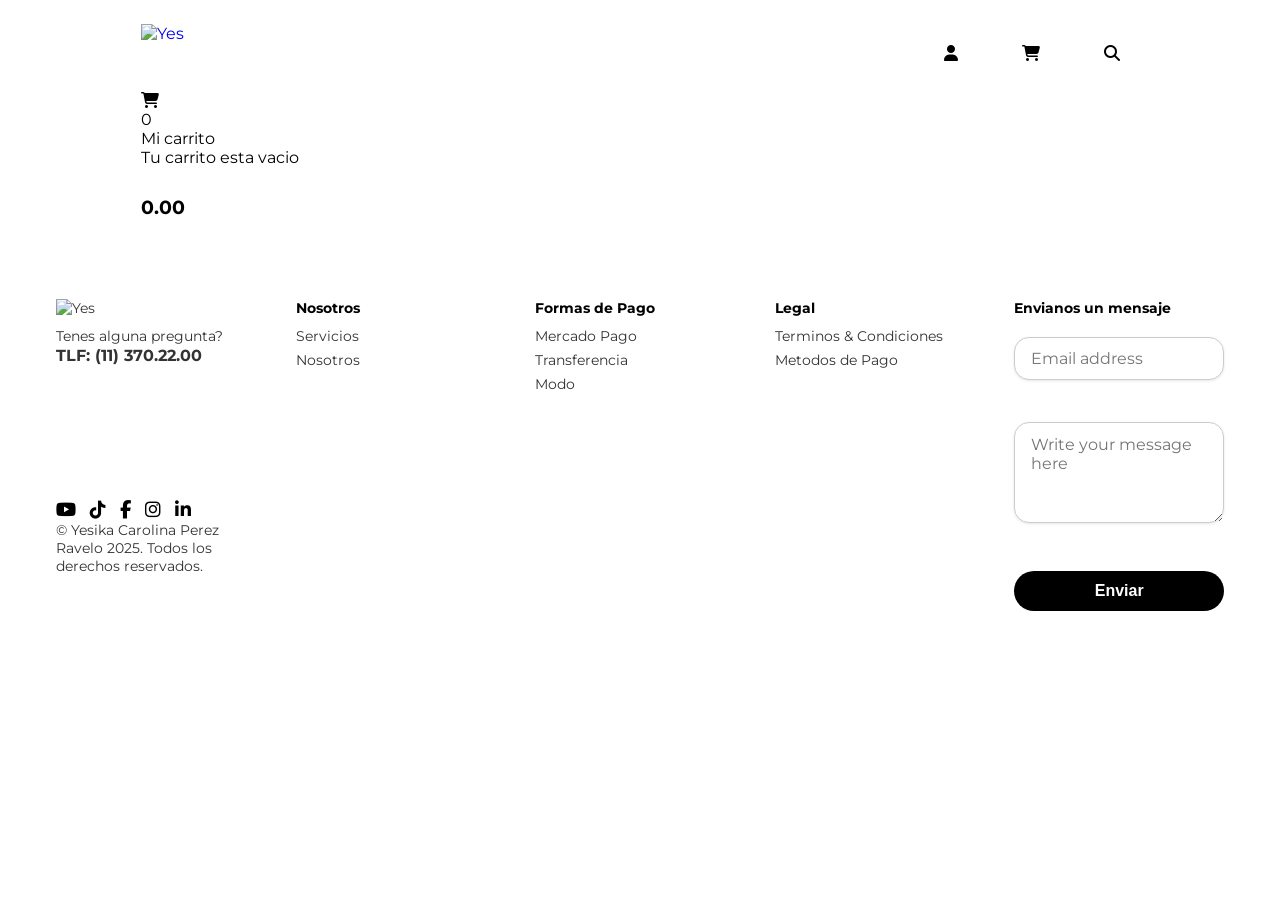
==== pages/cart.html @ 3cb2de3d "proyecto entrega" ====
<!DOCTYPE html>
<html lang="en">
  <head>
    <meta charset="UTF-8" />
    <meta http-equiv="X-UA-Compatible" content="IE=edge" />
    <meta name="viewport" content="width=device-width, initial-scale=1.0" />
    <title>YES App</title>

    <!-- CSS Style -->
    <link rel="stylesheet" href="/css/style.css" />

    <!-- Google Fonts -->
    <link rel="preconnect" href="https://fonts.googleapis.com">
    <link rel="preconnect" href="https://fonts.gstatic.com" crossorigin>
    <link href="https://fonts.googleapis.com/css2?family=Montserrat:ital,wght@0,100..900;1,100..900&display=swap" rel="stylesheet">

    <!-- FontAwesome -->
    <link
      rel="stylesheet"
      href="https://cdnjs.cloudflare.com/ajax/libs/font-awesome/6.2.1/css/all.min.css"
      integrity="sha512-MV7K8+y+gLIBoVD59lQIYicR65iaqukzvf/nwasF0nqhPay5w/9lJmVM2hMDcnK1OnMGCdVK+iQrJ7lzPJQd1w=="
      crossorigin="anonymous"
      referrerpolicy="no-referrer"
    />
  </head>
  <body>
    <header>
      <div class="container">
        <a href="../index.html">
          <img src="/images/logo.png" alt="Yes" style="position: fixed; height: 60px;" />
        </a>
   

        
      </div>
    </header>
    

   

   <div class="container">
      <div class="cart"><i class="fa-solid fa-cart-shopping"></i><p id="count">0</p></div>
      </div>
    


<div class="container">
      <div class="cart-container"></div>
    
      <div class="total">
        <div class="head"><p>Mi carrito</p></div>
        <div id="cartItem">Tu carrito esta vacio</div>
        <div class="foot">
  <h2>Total</h2>
  <h3 id="total"> 0.00</h3>
    </div>
  </div>


    

   
    
    

      </div>

    </div>



 



    
    
    
    <footer class="footer"></footer>

    
  </body>
</html>

<script type="module" src="/js/injectLayout.js"></script>
<script src="/js/cart.js" type="module"></script>
<script src="/js/products.js" type="module"></script>
<script src="https://cdn.jsdelivr.net/npm/sweetalert2@11"></script>
---- css/style.css ----
* {
  margin: 0;
  padding: 0;
  box-sizing: border-box;
}

body {
  font-family: "Montserrat", sans-serif;
  padding: 1rem;
}

img {
  max-width: 100%;
}

img,
svg {
  vertical-align: middle;
}

.container {
  width: 80%;
  margin: 0 auto;
  max-width: 1320px;
}

.row {
  display: flex;
  justify-content: space-between;
  align-items: center;
}

.col {
  width: 100%;
}


header {
  background-color: white;
  padding: 0.5rem 0;
  position: sticky;
  top: 0px;
  z-index: 2;
}



.nav_list {
  list-style: none;
  padding: 0;
  background: white;
  width: 90%;
  height: auto;
  max-width: 1000px;
 
  margin: auto;
  display: flex;
  justify-content: flex-end;
  align-items: center;
}

.nav_list li a {
  padding: 20px;
  display: block;
}

.nav__item {
  display: inline-block;
  text-align: center;
  margin: 0 0 0 1.5rem;
}

.nav_link {
  color: black;
  text-transform: uppercase;
  text-decoration: none;
}

#intro-section {
  background-image: url(../images/Team.png);
  background-position: center;
  background-repeat: no-repeat;
  border: 20rem;
  background-size: contain;
  background-color: #000;
  padding: 7rem 0 7rem 0;
}




.intro-flex {
  display: flex;
  flex-wrap: wrap;
  justify-content: space-between;
  align-items: center;
  gap: 2rem;
}

.intro-text {
  flex: 1 1 50%;
}

.intro-video {
  flex: 1 1 45%;
  display: flex;
  justify-content: flex-end;
}

.intro-video iframe {
  width: 80%;
  max-width: 800px;
  height: 180px;
  border-radius: 12px;
  transition: transform 0.4s ease, box-shadow 0.4s ease;
}


.intro-video iframe:hover {
  transform: scale(1.05);
  box-shadow: 0 8px 25px rgba(255, 255, 255, 0.2);
}


.display-2 {
  text-transform: capitalize;
  color: white;
  font-size: 4.5rem;
  font-weight: 400;
}

.display-2-description {
  font-size: 10px;
  display: inline-block;
  font-weight: 100;
  font-family: Montserrat, sans-serif;
}

.download_title {
  text-align: center;
  margin-bottom: 3rem;
  font-style: white;
}

.download_logo-box {
  text-align: center;
  margin-bottom: 2rem;
  padding: 0.5rem;
  width: 500px;
  height: 50px;
  color: white;
}

h2 {
  color: white;
  font-family: 'Montserrat', sans-serif;
}

.footer {
  background-color: none;
  padding: 40px 20px;
  font-family: 'Montserrat', sans-serif;
  font-size: 14px;
  color: #333;
}

.footer-container {
  display: flex;
  flex-wrap: wrap;
  justify-content: space-between;
  gap: 30px;
  max-width: 1300px;
  margin: auto;
}

.footer-column {
  flex: 1 1 200px;
  min-width: 200px;
}

.footer-column h4 {
  color: black;
  margin-bottom: 10px;
  font-weight: bold;
}

.footer-column ul {
  list-style: none;
  padding: 0;
}

.footer-column ul li {
  margin: 6px 0;
}

.footer-column ul li a {
  text-decoration: none;
  color: #333;
}

.footer-column ul li a:hover {
  text-decoration: underline;
}

.contact-info img {
  margin-bottom: 10px;
}

.social-icons a {
  margin-right: 10px;
  font-size: 18px;
  color: black;
}

.newsletter input[type="email"] {
  width: 100%;
  padding: 8px;
  margin: 10px 0;
  border: 1px solid #ccc;
}

.newsletter button {
  background-color: black;
  color: white;
  border: none;
  padding: 8px 12px;
  cursor: pointer;
  width: 100%;
}

.newsletter button:hover {
  background-color: #b00000;
}

.newsletter label {
  display: block;
  margin-top: 10px;
  font-size: 12px;
}

.help_section {
  position: absolute;
  top: 50%;
  left: 50%;
  transform: translate(-50%, -50%);
  width: 400px;
  background: white;
  border-radius: 10px;
}

.help_section h1 {
  text-align: center;
  padding: 0 0 20px 0;
  border-bottom: 1px solid silver;
}

.help_section form {
  padding: 0 40px;
  box-sizing: border-box;
}

.loginbox {
  top: 50%;
  left: 50%;
  width: 400px;
  background: white;
  border-radius: 10px;
}

.loginbox h1 {
  text-align: center;
  padding: 7px 7px 15px 7px;
  border-bottom: 2px solid silver;
}

.loginbox form {
  padding: 20px 40px;
  box-sizing: border-box;
}

form .txt_field {
  position: relative;
  border-bottom: 2px solid #adadad;
  margin: 18px 0;
}

.txt_field input {
  width: 100%;
  padding: 0 5px;
  height: 18px;
  font-size: 16px;
  border: none;
  outline: none;
}

.txt_field label {
  position: center;
  top: 50%;
  left: 5px;
  color: #adadad;
  transform: translateY(-50%);
  font-size: 16px;
  pointer-events: none;
}

.pass {
  margin: -5px 0 20px 5px;
  color: grey;
}

input[type="submit"] {
  width: 100%;
  height: 50px;
  border: 1px solid;
  background: #adadad;
  border-radius: 25px;
  font-size: 18px;
  color: white;
  font-weight: 700;
  outline: none;
}

section {
  display: flex;
  justify-content: center;
  gap: 1rem;
  flex-wrap: wrap;
}

article {
  display: flex;
  flex: 0 1 300px;
  flex-direction: column;
  border: 1px solid white;
  border-radius: 1rem;
  padding: 2rem;
}

article img {
  order: -1;
  align-self: center;
  border-radius: 1rem;
}

article button {
  background: white;
  color: black;
  padding: 0.5rem;
  border: none;
  border-radius: 1rem;
  font-size: 1.2rem;
  cursor: pointer;
}

article h2 {
  color: white;
}

article p {
  color: white;
}

iframe {
  position: center;
}



/* Centrar el iframe del video */
.center-video {
  display: flex;
  justify-content: center;
  align-items: center;
  margin: 4rem auto 2rem auto; /* más espacio arriba */
  width: 100%;
  padding-top: 4rem;
}


/* Ajustes opcionales para el h1 y textos de bienvenida */
.display-2 {
font-family: 'Montserrat', sans-serif;
font-size: 2.5rem;
font-weight: 700;
line-height: 1.3;
text-align: center;
margin-top: 4rem;
}

.display-2-intro {
display: block;
font-size: 3rem;
color: white; /* o tu color de marca */
margin-bottom: 1rem;
}

.display-2-description {
display: block;
font-size: 1.25rem;
color: white;
max-width: 700px;
margin: 0 auto;
}

.contact-section {
padding: 4rem 2rem;
background-color: #f9f9f9;
font-family: 'Montserrat', sans-serif;
}

.contact-section form {
max-width: 600px;
margin: 0 auto;
display: flex;
flex-direction: column;
}

.contact-section input,
.contact-section textarea {
padding: 0.8rem;
margin-bottom: 1rem;
border: 1px solid #ccc;
border-radius: 6px;
}

.contact-section button {
background-color: #e63946;
color: white;
padding: 0.8rem;
border: none;
border-radius: 6px;
cursor: pointer;
font-size: 1rem;
}

.contact-section button:hover {
background-color: #c92234;
}

.justified-text {
display: block;
text-align: justify;
}

.newsletter textarea {
width: 100%;
margin: 10px 0;
border: 1px solid #ccc;
resize: vertical;
font-family: 'Montserrat', sans-serif;
}

@media screen and (max-width: 768px) {

body {
  padding: 0.5rem;
}

.container {
  width: 95%;
}

header {
  padding: 0.5rem;
}



.nav__item {
  margin: 0.5 rem 0;
}

#intro-section {
  background-size: cover;
  background-position: center;
  padding: 4rem 1rem;
}

.display-2 {
  font-size: 2rem;
  margin-top: 2rem;
}

.display-2-intro {
  font-size: 2.4rem;
}

.display-2-description {
  font-size: 0.95rem;
  padding: 0 0.5rem;
  text-align: justify;
}

.footer-container {
  flex-direction: column;
  gap: 2rem;
  padding: 2rem 1rem;
}

.footer-column {
  min-width: 100%;
}

.footer-column h4 {
  font-size: 1.2rem;
  margin-bottom: 0.5rem;
}

.footer-column ul li a {
  font-size: 0.95rem;
}

.newsletter textarea,
.newsletter input[type="email"],
.newsletter button {
  font-size: 1rem;
}

.newsletter label {
  font-size: 0.85rem;
}

.social-icons a {
  font-size: 1.2rem;
  margin-right: 8px;
}

form label {
  display: block;
  margin-bottom: 0.8rem;
}

.contact-info p {
  font-size: 0.95rem;
}


/* Dropdown styles */
.dropdown {
position: relative;
display: inline-block;
}

.dropdown-content {
display: none;
position: absolute;
background-color: #f9f9f9;
min-width: 160px;
box-shadow: 0px 8px 16px 0px rgba(0,0,0,0.2);
padding: 12px 16px;
z-index: 1;
}


.dropdown {
position: relative;
display: inline-block;
}

.dropdown-content {
display: none;
position: absolute;
background-color: #f9f9f9;
min-width: 160px;
box-shadow: 0px 8px 16px 0px rgba(0,0,0,0.2);
padding: 12px 16px;
z-index: 1;
}

.dropdown:hover .dropdown-content {
display: block;
}
}

.training-cards {
  padding: 4rem 2rem;
  background-color: #f5f5f5;
  text-align: center;
}


.training-cards .section-title {
  font-size: 2.5rem;
  margin-bottom: 2rem;
  font-weight: 700;
  color: black
}


.cards-container {
  display: flex;
  flex-wrap: wrap;
  gap: 2rem;
  justify-content: center;
}


.card {
  background: white;
  border-radius: 10px;
  box-shadow: 0 4px 20px rgba(0,0,0,0.1);
  padding: 1.5rem;
  max-width: 300px;
  flex: 1 1 250px;
  text-align: center;
  transition: transform 0.3s ease;
}


.card:hover {
  transform: translateY(-5px);
}


.card img {
  width: 100%;
  border-radius: 10px;
  margin-bottom: 1rem;
}


.card h3 {
  font-size: 1.4rem;
  margin-bottom: 0.5rem;
  color: black;
}


.card p {
  font-size: 1rem;
  color: #555;
}

.user-reviews {
  padding: 4rem 2rem;
  background-color: #fefefe;
  text-align: center;
}


.user-reviews .section-title {
  font-size: 2.5rem;
  color: black;
  margin-bottom: 2rem;
}


.reviews-container {
  display: flex;
  flex-wrap: wrap;
  justify-content: center;
  gap: 2rem;
}


.review-card {
  background: #fff;
  border-radius: 12px;
  box-shadow: 0 4px 15px rgba(0,0,0,0.1);
  padding: 2rem;
  max-width: 300px;
  transition: transform 0.3s ease;
}


.review-card:hover {
  transform: translateY(-5px);
}


.review-text {
  font-style: italic;
  font-size: 1rem;
  color: #333;
  margin-bottom: 1.5rem;
}


.review-author {
  display: flex;
  align-items: center;
  justify-content: center;
  gap: 0.8rem;
}


.review-author img {
  width: 40px;
  height: 40px;
  border-radius: 50%;
  object-fit: cover;
}


.review-author span {
  font-weight: bold;
  color: #111;
}

.carousel {
  position: relative;
  overflow: hidden;
  width: 100%;
  max-width: 100vw;
  margin: auto;
}


.carousel__track-container {
  position: relative;
  height: auto;
  overflow: hidden;
}


.carousel__track {
  display: flex;
  transition: transform 0.5s ease-in-out;
  padding: 0;
  margin: 0;
}


.carousel__slide {
  min-width: 100%;
  list-style: none;
}


.carousel__slide img {
  width: 100%;
  height: auto;
  display: block;
}


/* Botones del carrusel */
.carousel__button {
  position: absolute;
  top: 50%;
  transform: translateY(-50%);
  background: rgba(0,0,0,0.5);
  border: none;
  padding: 10px;
  color: white;
  cursor: pointer;
  z-index: 2;
}


.carousel__button--right {
  right: 10px;
}

.carousel__button--left {
  left: 10px;
}


/* Indicadores */
.carousel__nav {
  display: flex;
  justify-content: center;
  margin-top: 10px;
}


.carousel__indicator {
  width: 10px;
  height: 10px;
  background-color: lightgray;
  border-radius: 50%;
  margin: 0 5px;
  border: none;
  cursor: pointer;
}


.carousel__indicator.current-slide {
  background-color: black;
}

.carousel {
  position: relative;
  overflow: hidden;
}


.carousel__overlay {
  position: absolute;
  top: 45%;
  left: 50%;
  transform: translateX(-50%);
  text-align: center;
  color: white;
  z-index: 2;
  width: 80%;
  padding: 1rem;
  background: rgba(0, 0, 0, 0.4); /* Fondo semitransparente opcional */
  border-radius: 1rem;
}


.carousel__title {
  font-size: 2.5rem;
  font-weight: 700;
  margin-bottom: 1rem;
}


.carousel__subtitle {
  font-size: 1.2rem;
}




.btn-rounded { /* Botones con estilo */
  display: inline-block;
  padding: 12px 24px;
  background-color: black;
  margin-top: 1rem;
  color: #fff;
  border: none;
  border-radius: 999px;
  font-size: 16px;
  font-weight: 600;
  text-align: center;
  cursor: pointer;
  text-decoration: none;
  transition: background-color 0.3s ease;
}

.btn-rounded :hover {

  background-color: rgb(91, 94, 94); 
}


.login {
  max-width: 400px;
  margin: 50px auto;
  padding: 2rem;
  border-radius: 20px;
  background: #fff;
  box-shadow: 0 4px 15px rgba(0, 0, 0, 0.15);
  font-family: 'Montserrat', sans-serif;
}

.login h2 {
  text-align: center;
  margin-bottom: 1.5rem;
  color: #d32f2f;
}

.login label {
  display: block;
  margin-bottom: 0.5rem;
  font-weight: 600;
  color: #333;
}

.login input,
.login select {
  width: 100%;
  padding: 0.7rem 1rem;
  margin-bottom: 1.2rem;
  border: 1px solid #ccc;
  border-radius: 12px;
  font-size: 1rem;
  outline: none;
  transition: border 0.3s;
}

.login input:focus,
.login select:focus {
  border-color: black;
}

.login button {
  width: 100%;
  padding: 0.9rem;
  font-size: 1rem;
  border: none;
  border-radius: 15px;
  background-color: black;
  color: white;
  font-weight: bold;
  cursor: pointer;
  transition: background 0.3s;
}

.login button:hover {
  background-color: #444242;
}

.footer .newsletter {
  flex: 1 1 200px;
}





.footer .newsletter input[type="email"],
.footer .newsletter textarea {
  border: 1px solid #ccc;
  border-radius: 15px;
  padding: 0.7rem 1rem;
  margin-bottom: 1rem;
  font-size: 1rem;
  font-family: 'Montserrat', sans-serif;
  width: 100%;
  box-shadow: 0 1px 3px rgba(0, 0, 0, 0.1);
  transition: border 0.3s;
}



.footer .newsletter textarea {
  resize: vertical;
  min-height: 100px;
}

.footer .newsletter input[type="checkbox"] {
  margin-right: 0.5rem;
}

.footer .newsletter label {
  margin-bottom: 1rem;
  font-size: 0.95rem;
  color: #555;
  display: flex;
  align-items: center;
}

.footer .newsletter button {
  background-color: black;
  color: #fff;
  padding: 0.7rem 2rem;
  border: none;
  border-radius: 20px;
  font-weight: bold;
  cursor: pointer;
  transition: background-color 0.3s;
}

.footer .newsletter button:hover {
  background-color: black;
}
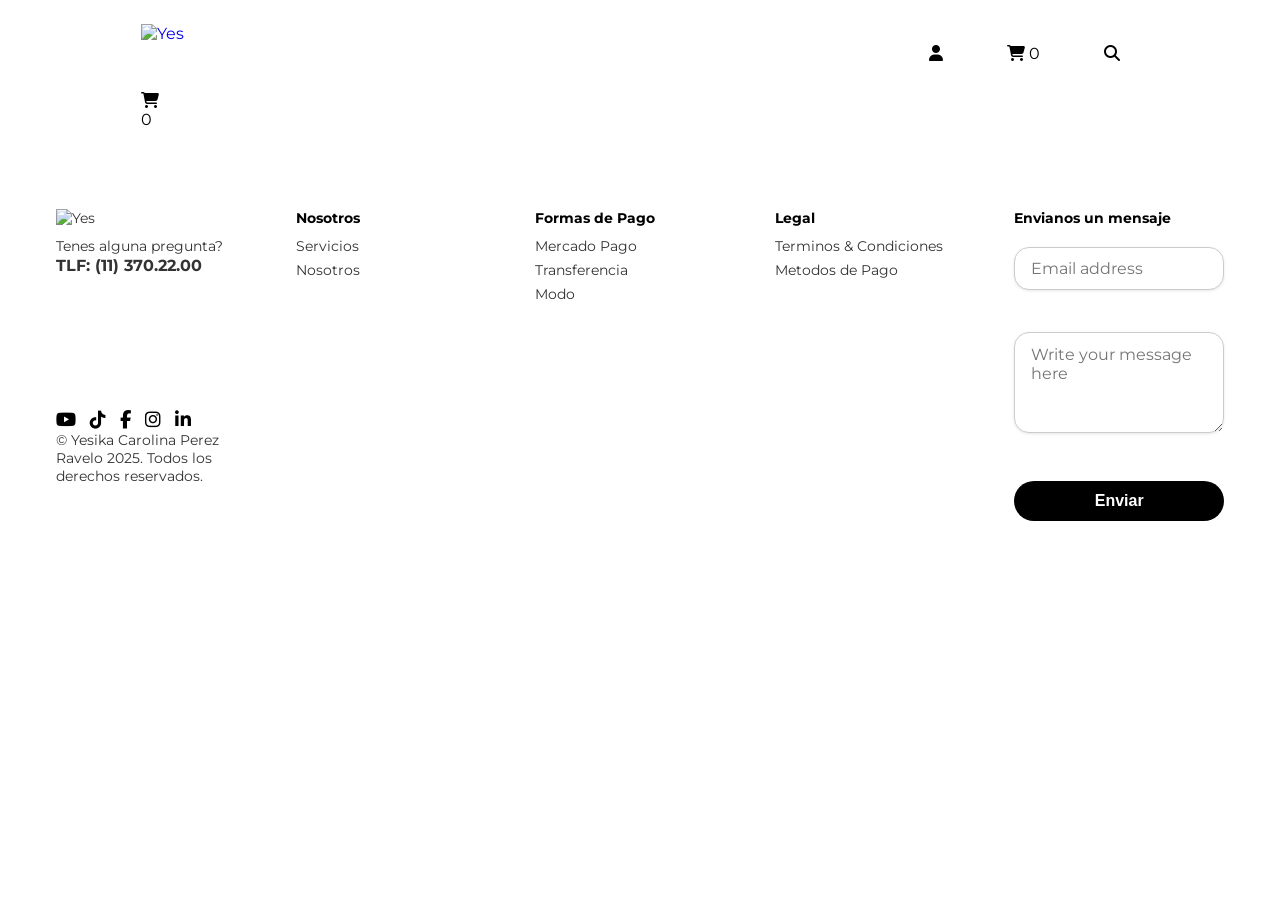
==== commit d8c022e1: "carrito y tarjetas" ====
--- a/pages/cart.html
+++ b/pages/cart.html
@@ -48,11 +48,7 @@
       <div class="cart-container"></div>
     
       <div class="total">
-        <div class="head"><p>Mi carrito</p></div>
-        <div id="cartItem">Tu carrito esta vacio</div>
-        <div class="foot">
-  <h2>Total</h2>
-  <h3 id="total"> 0.00</h3>
+       
     </div>
   </div>
 
--- a/css/style.css
+++ b/css/style.css
@@ -815,7 +815,7 @@
 
 
 
-.btn-rounded { /* Botones con estilo */
+.btn-rounded { 
   display: inline-block;
   padding: 12px 24px;
   background-color: black;
@@ -948,3 +948,87 @@
 .footer .newsletter button:hover {
   background-color: black;
 }
+
+#productForm {
+  background: white;
+  padding: 2rem;
+  border-radius: 20px;
+  box-shadow: 0 4px 20px rgba(0, 0, 0, 0.1);
+  max-width: 500px;
+  margin: 2rem auto;
+  font-family: 'Montserrat', sans-serif;
+}
+
+
+#productForm label {
+  display: block;
+  margin-bottom: 0.5rem;
+  font-weight: bold;
+  color: #333;
+}
+
+
+#productForm input,
+#productForm textarea {
+  width: 100%;
+  padding: 0.7rem 1rem;
+  margin-bottom: 1.2rem;
+  border: 1px solid #ccc;
+  border-radius: 12px;
+  font-size: 1rem;
+}
+
+
+#productForm button {
+  background-color: black;
+  color: white;
+  border: none;
+  border-radius: 15px;
+  padding: 0.9rem;
+  font-size: 1rem;
+  font-weight: bold;
+  cursor: pointer;
+  transition: background 0.3s;
+}
+
+
+#productForm button:hover {
+  background-color: #333;
+}
+
+
+.custom-products {
+  margin-top: 2rem;
+  padding: 1rem;
+  background-color: #f8f8f8;
+  border-radius: 10px;
+}
+
+
+.custom-products ul {
+  list-style: none;
+  padding: 0;
+}
+
+
+.custom-products li {
+  margin-bottom: 0.8rem;
+  display: flex;
+  justify-content: space-between;
+  align-items: center;
+}
+
+
+.custom-products button.delete-btn {
+  background: #e63946;
+  color: white;
+  border: none;
+  padding: 0.4rem 0.8rem;
+  border-radius: 6px;
+  cursor: pointer;
+}
+
+
+.custom-products button.delete-btn:hover {
+  background: #c92234;
+}
